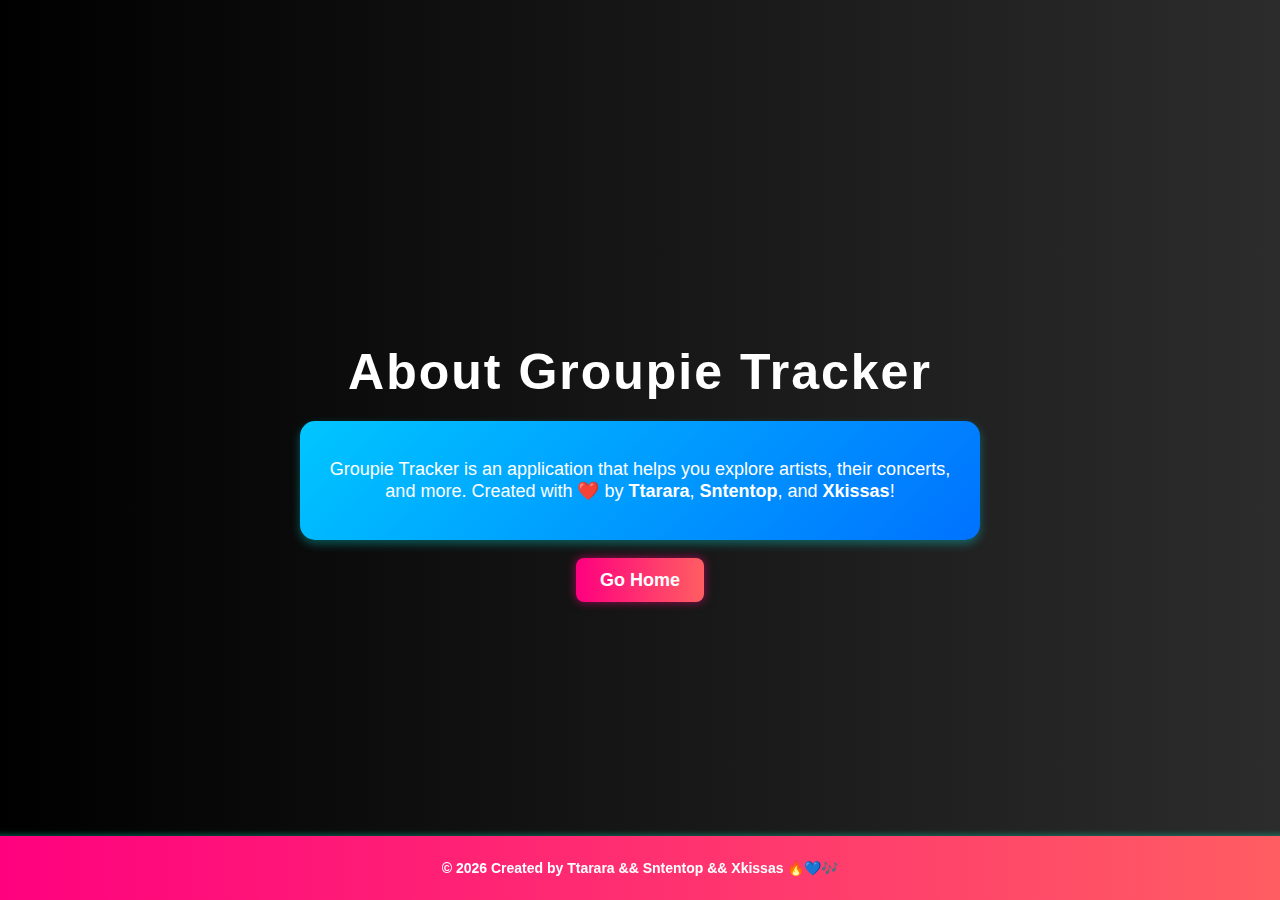
==== templates/about.html @ 20397154 "New" ====
<!DOCTYPE html>
<html lang="en">
<head>
    <meta charset="UTF-8">
    <meta name="viewport" content="width=device-width, initial-scale=1.0">
    <title>About Us</title>
    <link rel="stylesheet" href="/frontend/css/about.css">
</head>
<body>

    <h1 class="glow">About Groupie Tracker</h1>

    <div class="about-card">
        <p>
            Groupie Tracker is an application that helps you explore artists, their concerts, and more. 
            Created with ❤️ by <b>Ttarara</b>, <b>Sntentop</b>, and <b>Xkissas</b>!
        </p>
    </div>

    <!-- Back Button -->
    <div class="button-container">
        <a href="/" class="btn">Go Home</a>
    </div>

    <footer class="footer">
        <p>&copy; <span id="year"></span> Created by Ttarara && Sntentop && Xkissas 🔥💙🎶</p>
    </footer>

    <script>
        document.getElementById("year").innerText = new Date().getFullYear();
    </script>

</body>
</html>
---- frontend/css/about.css ----
/* Background Styling */
body {
    background: linear-gradient(to right, #000000, #2c2c2c); /* Dark gradient */
    color: white;
    font-family: 'Arial', sans-serif;
    text-align: center;
    margin: 0;
    display: flex;
    flex-direction: column;
    justify-content: center;
    align-items: center;
    height: 100vh;
}

/* Smooth Wave Effect for Title */
h1.glow {
    font-size: 50px;
    font-weight: bold;
    color: white;
    position: relative;
    display: inline-block;
    margin-bottom: 20px;
    letter-spacing: 2px;
    animation: waveEffect 3s infinite ease-in-out;
}

/* Smooth Wavy Animation */
@keyframes waveEffect {
    0% { transform: translateY(0px); }
    25% { transform: translateY(-5px); }
    50% { transform: translateY(0px); }
    75% { transform: translateY(5px); }
    100% { transform: translateY(0px); }
}

/* About Card */
.about-card {
    background: linear-gradient(135deg, #00c6ff, #0072ff);
    padding: 20px;
    border-radius: 15px;
    box-shadow: 0 4px 10px rgba(0, 255, 255, 0.3);
    width: 50%;
    text-align: center;
    color: white;
    font-size: 18px;
}

/* Button Styling */
.button-container {
    margin-top: 30px;
}

.btn {
    padding: 12px 24px;
    font-size: 18px;
    font-weight: bold;
    color: white;
    background: linear-gradient(90deg, #ff007f, #ff5e62);
    border-radius: 8px;
    text-decoration: none;
    box-shadow: 0 0 10px rgba(255, 0, 127, 0.6);
    transition: all 0.3s ease-in-out;
    border: none;
    cursor: pointer;
}

.btn:hover {
    background: linear-gradient(90deg, #ff5e62, #ff007f);
    box-shadow: 0 0 15px rgba(255, 0, 127, 0.8);
    transform: scale(1.05);
}

/* Footer Styling */
.footer {
    text-align: center;
    padding: 10px;
    font-size: 14px;
    background: linear-gradient(90deg, #ff007f, #ff5e62);
    color: white;
    position: fixed;
    bottom: 0;
    width: 100%;
    font-weight: bold;
    box-shadow: 0px -2px 5px rgba(0, 255, 204, 0.3);
}

/* Footer Links */
.footer a {
    color: #ffcc00;
    text-decoration: none;
    font-weight: bold;
    transition: 0.3s;
    font-size: 12px;
}

.footer a:hover {
    color: white;
}
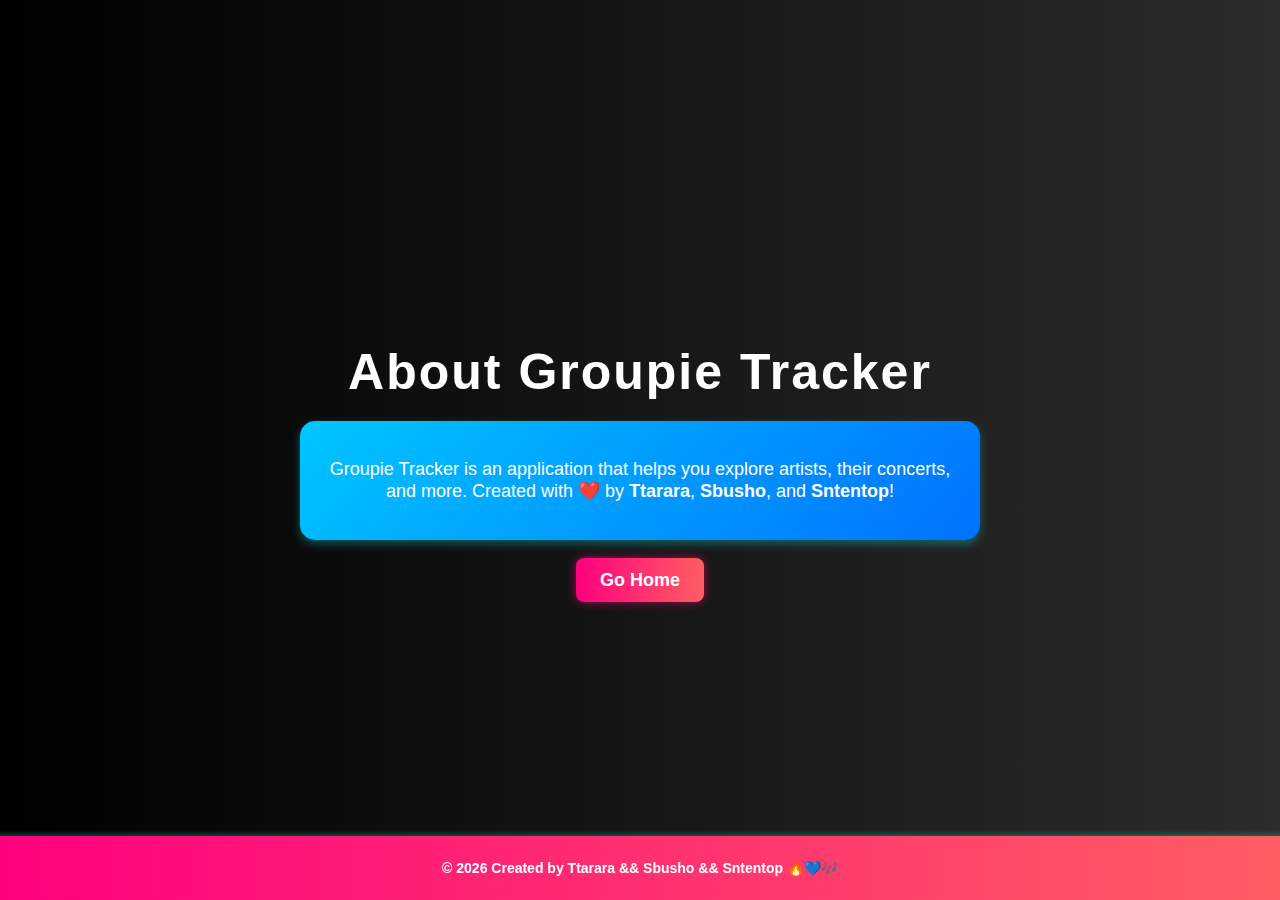
==== commit e33165ff: "Names changed" ====
--- a/templates/about.html
+++ b/templates/about.html
@@ -13,7 +13,7 @@
     <div class="about-card">
         <p>
             Groupie Tracker is an application that helps you explore artists, their concerts, and more. 
-            Created with ❤️ by <b>Ttarara</b>, <b>Sntentop</b>, and <b>Xkissas</b>!
+            Created with ❤️ by <b>Ttarara</b>, <b>Sbusho</b>, and <b>Sntentop</b>!
         </p>
     </div>
 
@@ -23,7 +23,7 @@
     </div>
 
     <footer class="footer">
-        <p>&copy; <span id="year"></span> Created by Ttarara && Sntentop && Xkissas 🔥💙🎶</p>
+        <p>&copy; <span id="year"></span> Created by Ttarara && Sbusho && Sntentop 🔥💙🎶</p>
     </footer>
 
     <script>
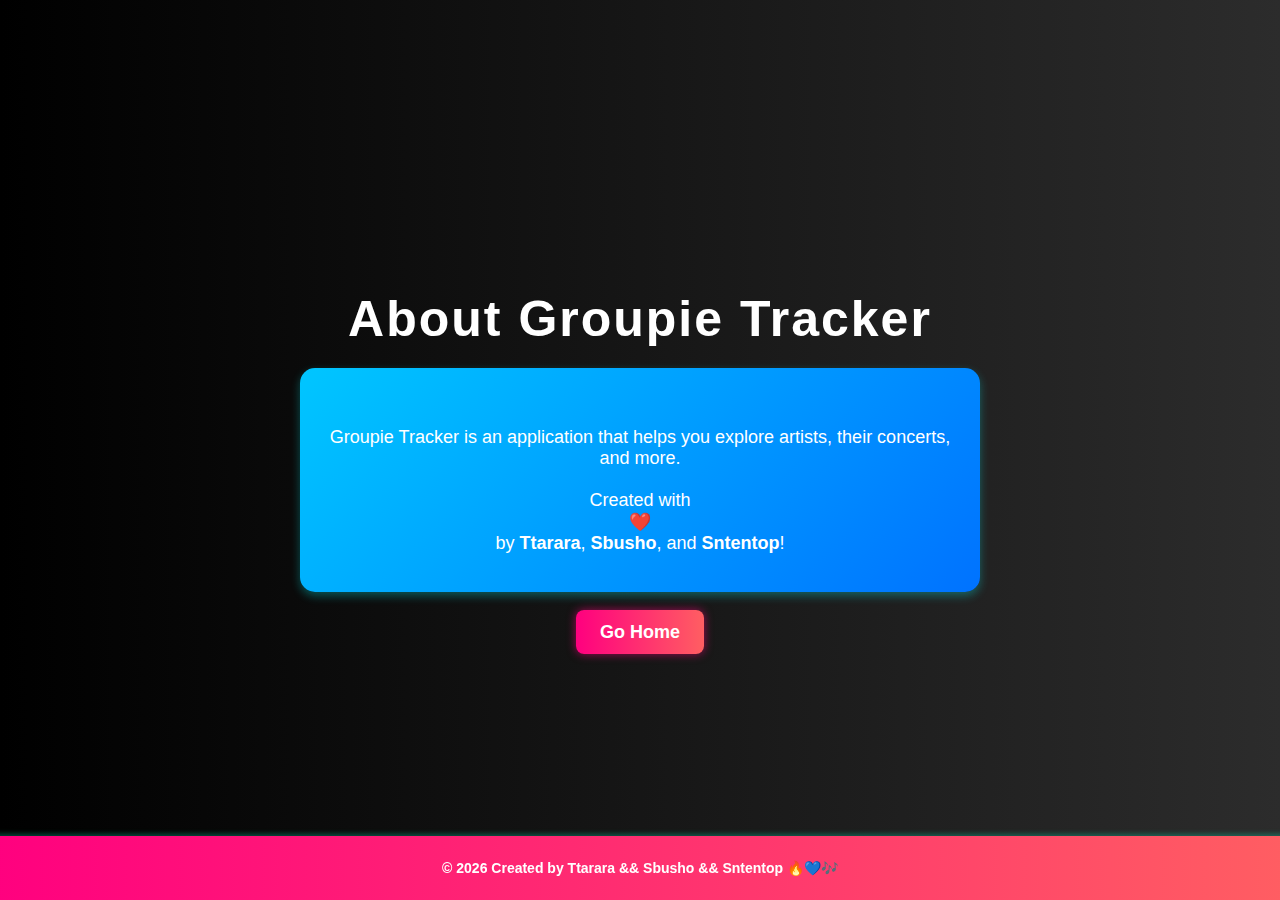
==== commit a40a8b25: "smallchanges" ====
--- a/templates/about.html
+++ b/templates/about.html
@@ -12,8 +12,11 @@
 
     <div class="about-card">
         <p>
-            Groupie Tracker is an application that helps you explore artists, their concerts, and more. 
-            Created with ❤️ by <b>Ttarara</b>, <b>Sbusho</b>, and <b>Sntentop</b>!
+            <br>Groupie Tracker is an application that helps you explore artists, their concerts, and more. 
+            <br>
+            <br>Created with 
+            <br>❤️ 
+            <br>by <b>Ttarara</b>, <b>Sbusho</b>, and <b>Sntentop</b>!
         </p>
     </div>
 
